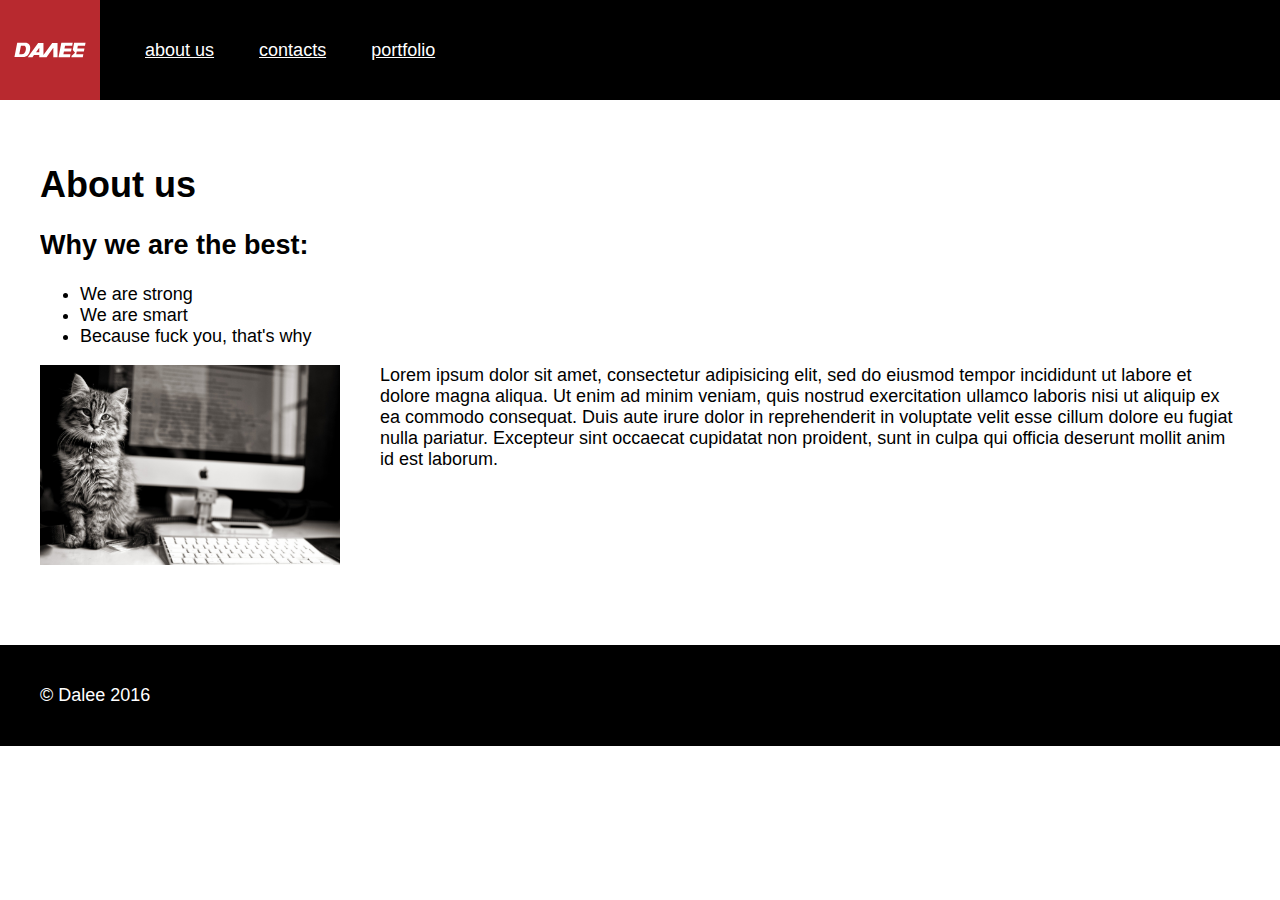
==== example.html @ 433a3dba "more" ====
<!DOCTYPE html>
<html>
<head>
	<title>Dalee</title>
	<meta name="viewport" content="width=device-width, initial-scale=1.0, maximum-scale=1.0, user-scalable=no">
	<link rel="stylesheet" type="text/css" href="example.css">
</head>
<body>
	<div class="page">
		<div class="header">
			<img src="pictures/dalee-logo.svg" alt="Dalee" class="logo"  height="100">
			<div class="menu">
				<span class="item"><a href="" class="link">about us</a></span>
				<span class="item"><a href="" class="link">contacts</a></span>
				<span class="item"><a href="" class="link">portfolio</a></span>
			</div>
		</div>
		<div class="content">
			<h1>About us</h1>
			<div class="text">
				<h2>Why we are the best:</h2>
				<ul>
					<li>We are strong</li>
					<li>We are smart</li>
					<li>Because fuck you, that's why</li>
				</ul>
				<img src="pictures/cat.jpg" alt="" width="300" />
				<p>Lorem ipsum dolor sit amet, consectetur adipisicing elit, sed do eiusmod tempor incididunt ut labore et dolore magna aliqua. Ut enim ad minim veniam, quis nostrud exercitation ullamco laboris nisi ut aliquip ex ea commodo consequat. Duis aute irure dolor in reprehenderit in voluptate velit esse cillum dolore eu fugiat nulla pariatur. Excepteur sint occaecat cupidatat non proident, sunt in culpa qui officia deserunt mollit anim id est laborum.</p>
			</div>
		</div>
		<div class="footer">
			<span class="copy">&copy; Dalee 2016</span>
		</div>
	</div>
</body>
</html>
---- example.css ----
body, html {
	background: #fff;
	padding: 0;
	margin: 0;
	font-family: sans-serif;
	font-size: 18px;
}
.header {
	height: 100px;
	background: #000;
}
.header .logo {
	height: 100%;
	vertical-align: middle;
}
.header .menu {
	color: #fff;
	display: inline-block;
	vertical-align: middle;
}
.header .menu .item {
	display: inline-block;
	margin: 0 0 0 40px;
}
.header .menu .item .link {
	color: inherit;
}
.content {
	padding: 40px;
}
.content img {
	float: left;
	height: 200px;
	margin: 0 40px 40px 0;
}
.content .text {
	overflow: hidden;
}
.content .text h2 {
	margin-top: 0;
}
.footer {
	background: #000;
	color: #fff;
	padding: 40px;
}
@media screen and (max-width: 768px) {
	body {
		font-size: 12px;
	}
	.content {
		padding: 20px;
	}
	.header {
		height: 50px;
	}
	.header .menu .item {
		margin: 0 0 0 20px;
	}
	.content img {
		float: none;
		margin: 0 0 40px 0;
	}
	.footer {
		padding: 20px;
	}
}

/* {
	border: 1px solid #000;
}
div {
	border-color: red;
}
span {
	border-color: yellow;
}
p {
	border-color: blue;
}
ul {
	border-color: green;
}*/
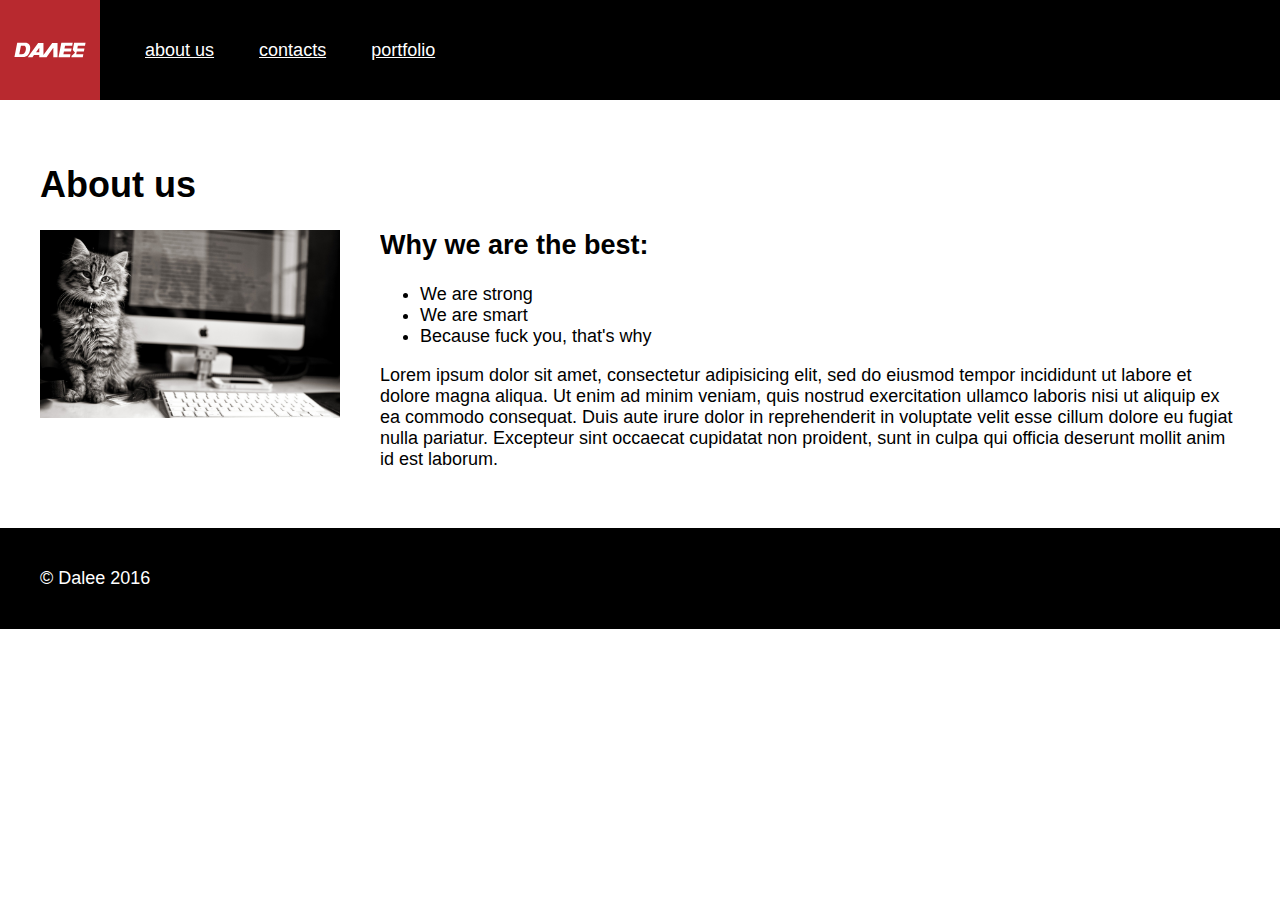
==== commit 440329c2: "fixes" ====
--- a/example.html
+++ b/example.html
@@ -8,15 +8,16 @@
 <body>
 	<div class="page">
 		<div class="header">
-			<img src="pictures/dalee-logo.svg" alt="Dalee" class="logo"  height="100">
+			<img src="pictures/dalee-logo.svg" alt="Dalee" class="logo">
 			<div class="menu">
-				<span class="item"><a href="" class="link">about us</a></span>
-				<span class="item"><a href="" class="link">contacts</a></span>
-				<span class="item"><a href="" class="link">portfolio</a></span>
+				<span class="item"><a href="about" class="link">about us</a></span>
+				<span class="item"><a href="contacts" class="link">contacts</a></span>
+				<span class="item"><a href="portfolio" class="link">portfolio</a></span>
 			</div>
 		</div>
 		<div class="content">
 			<h1>About us</h1>
+			<img src="pictures/cat.jpg" alt="" width="300" />
 			<div class="text">
 				<h2>Why we are the best:</h2>
 				<ul>
@@ -24,7 +25,6 @@
 					<li>We are smart</li>
 					<li>Because fuck you, that's why</li>
 				</ul>
-				<img src="pictures/cat.jpg" alt="" width="300" />
 				<p>Lorem ipsum dolor sit amet, consectetur adipisicing elit, sed do eiusmod tempor incididunt ut labore et dolore magna aliqua. Ut enim ad minim veniam, quis nostrud exercitation ullamco laboris nisi ut aliquip ex ea commodo consequat. Duis aute irure dolor in reprehenderit in voluptate velit esse cillum dolore eu fugiat nulla pariatur. Excepteur sint occaecat cupidatat non proident, sunt in culpa qui officia deserunt mollit anim id est laborum.</p>
 			</div>
 		</div>
--- a/example.css
+++ b/example.css
@@ -30,7 +30,7 @@
 }
 .content img {
 	float: left;
-	height: 200px;
+	width: 300px;
 	margin: 0 40px 40px 0;
 }
 .content .text {
@@ -59,6 +59,7 @@
 	}
 	.content img {
 		float: none;
+		width: 100%;
 		margin: 0 0 40px 0;
 	}
 	.footer {
